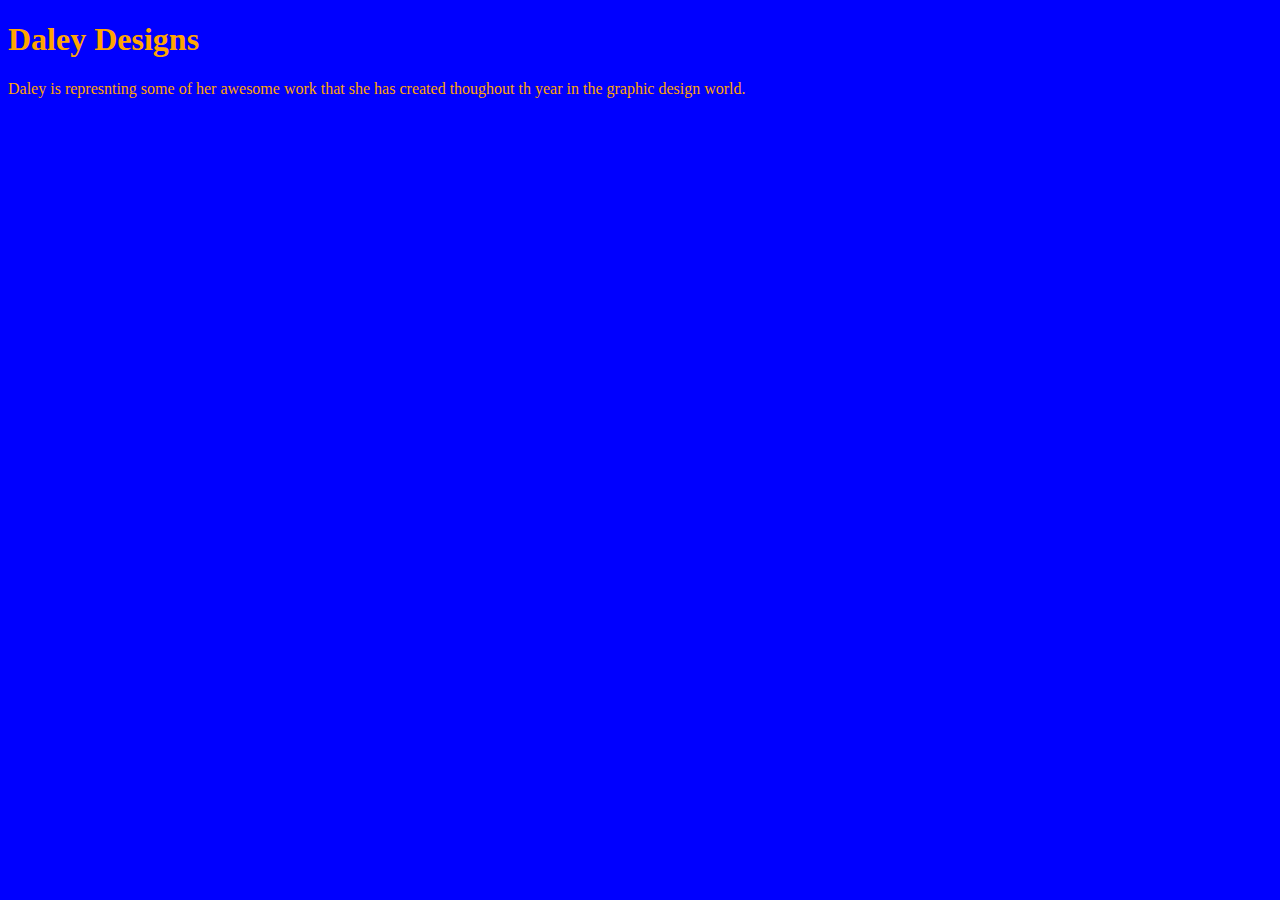
==== Unit_1/index.html @ d92e2cb2 "Syncing my new repository!" ====
<!DOCTYPE html>
<html>
<head>
	<link rel="stylesheet" type="text/css" href="css/style.css">
	<title>Daley Designs</title>
</head>
<body>
	<h1>Daley Designs</h1>
	<p>Daley is represnting some of her awesome work that she has created thoughout th year in the graphic design world.</p>

</body>
</html>
---- Unit_1/css/style.css ----
body {background-color: blue;}
h1, p {color: orange;}
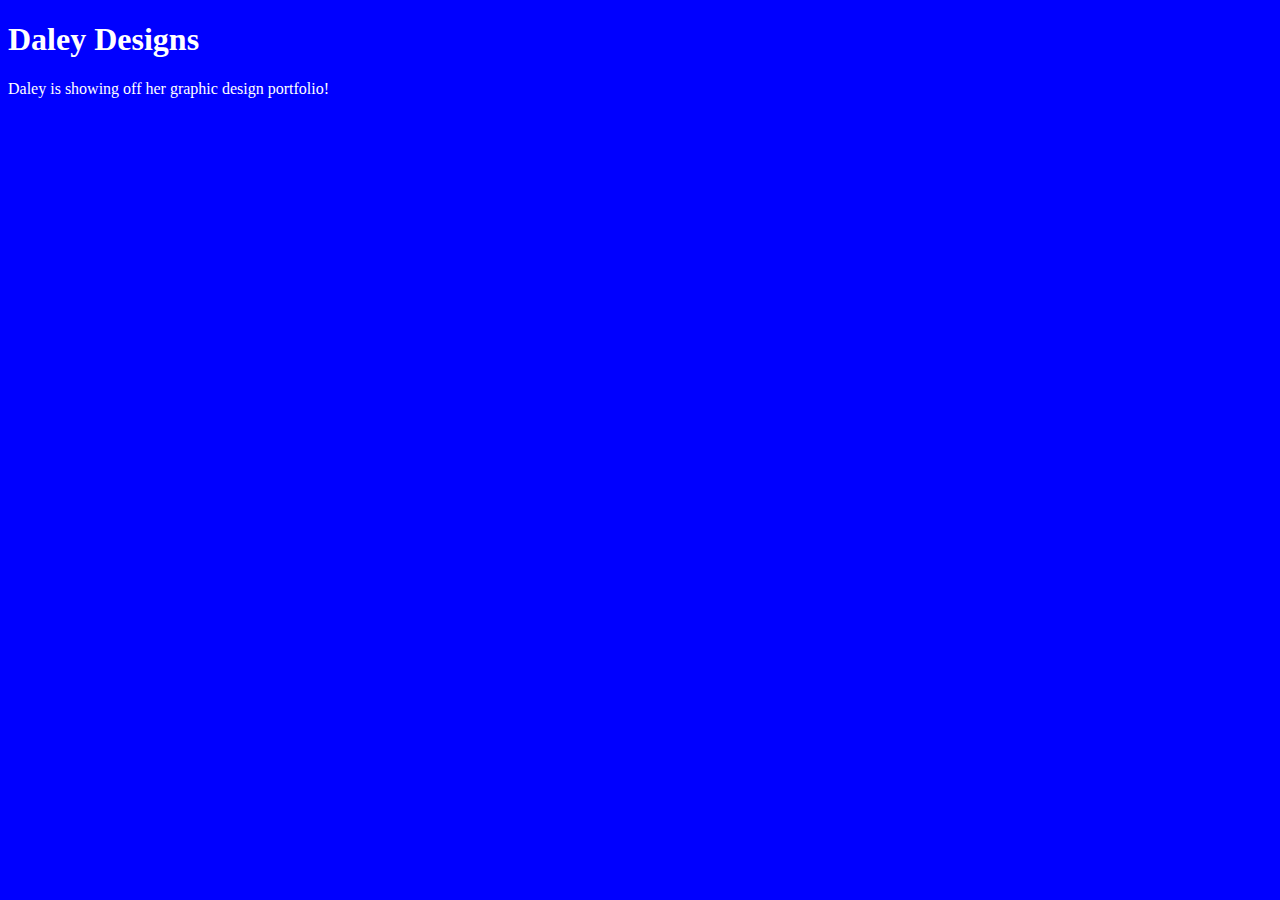
==== commit 21d14383: "Revert "Revert "updates""" ====
--- a/Unit_1/index.html
+++ b/Unit_1/index.html
@@ -6,7 +6,7 @@
 </head>
 <body>
 	<h1>Daley Designs</h1>
-	<p>Daley is represnting some of her awesome work that she has created thoughout th year in the graphic design world.</p>
+	<p>Daley is showing off her graphic design portfolio!</p>
 
 </body>
 </html>--- a/Unit_1/css/style.css
+++ b/Unit_1/css/style.css
@@ -1,2 +1,2 @@
 body {background-color: blue;}
-h1, p {color: orange;}+h1, p {color: white;}